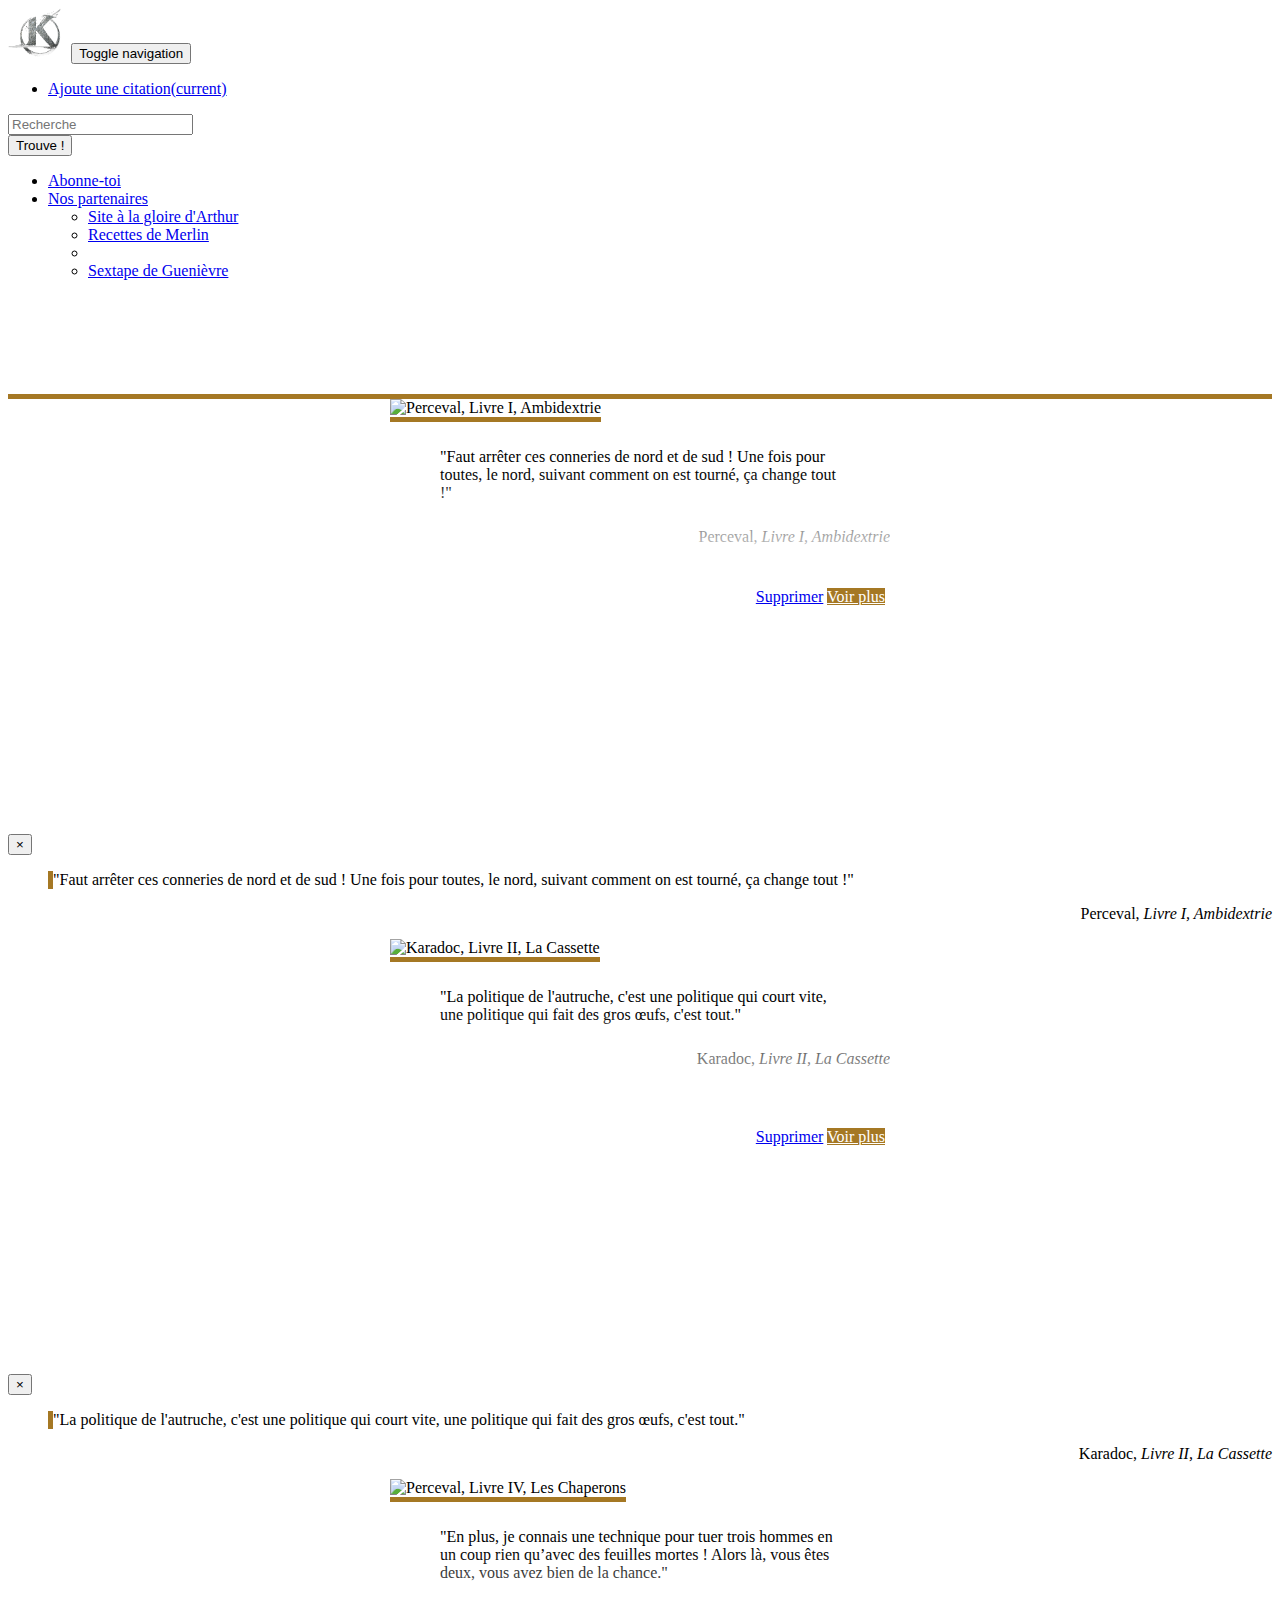
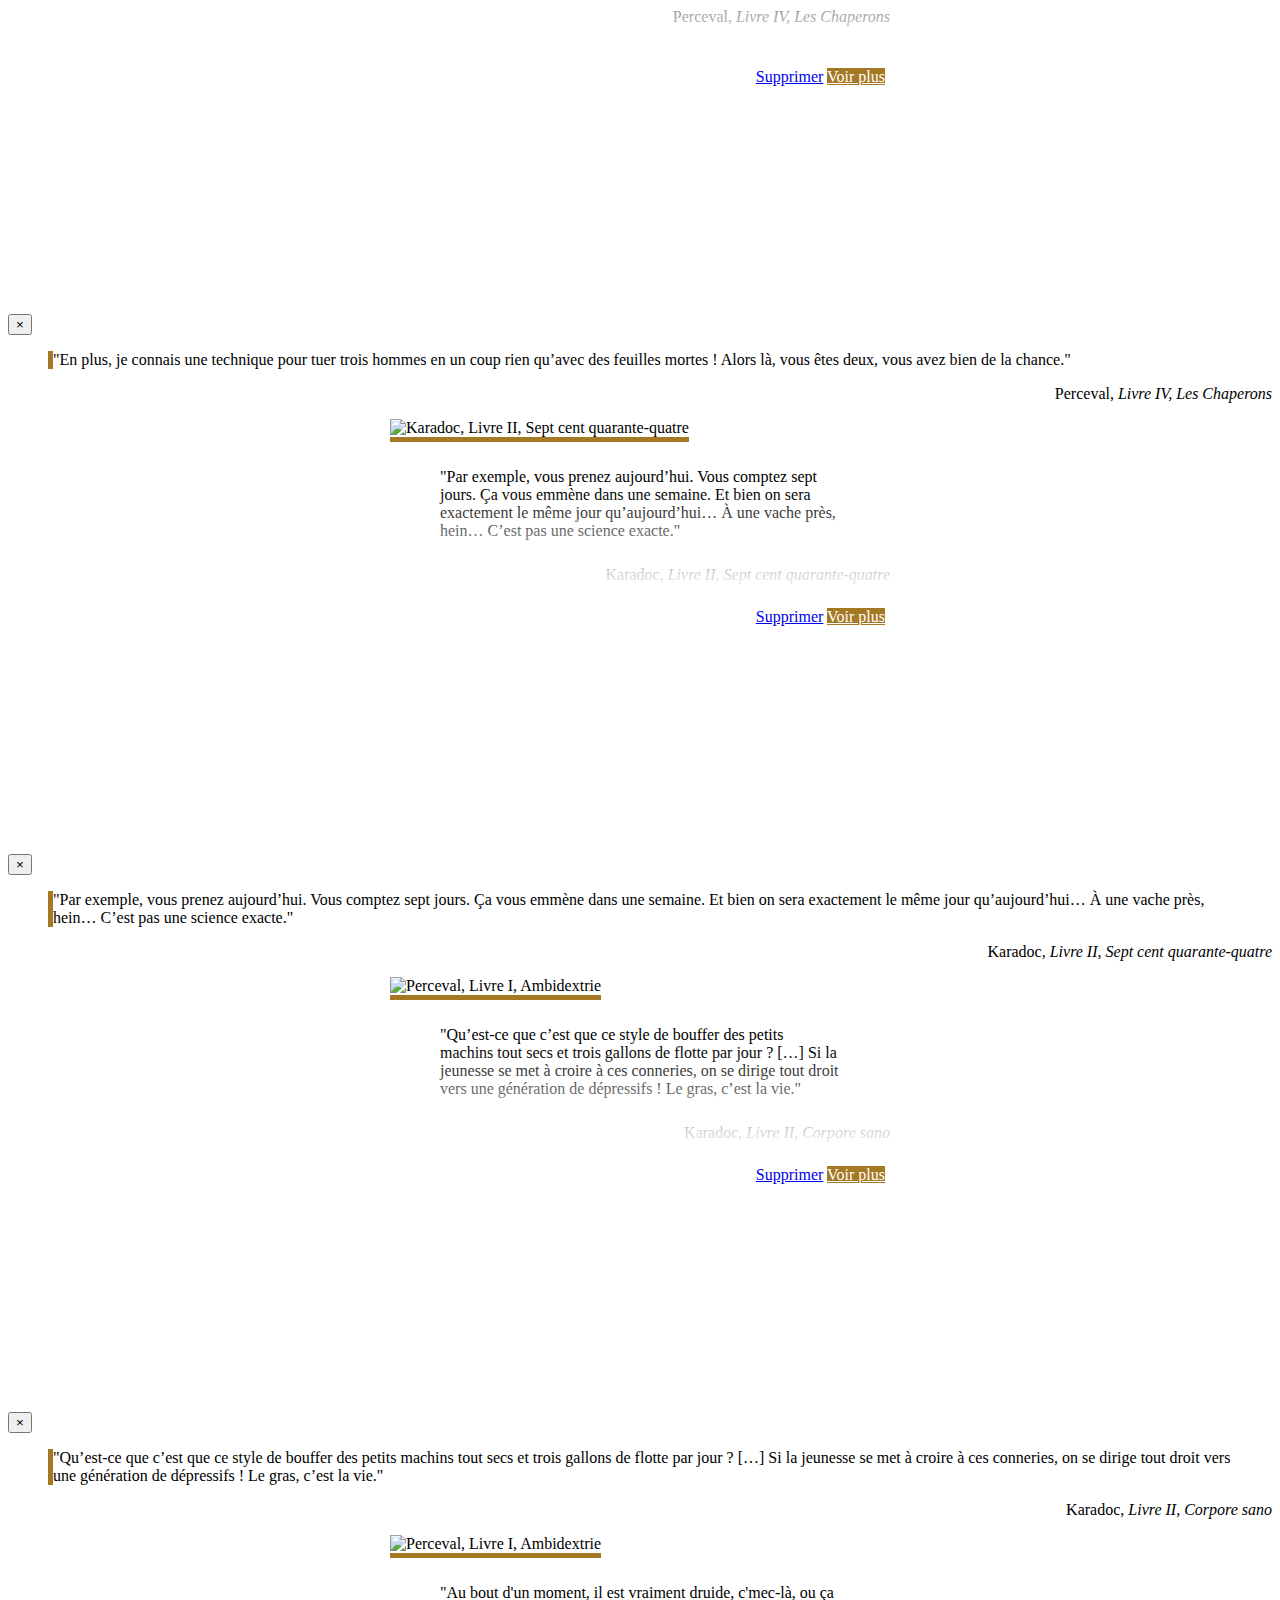
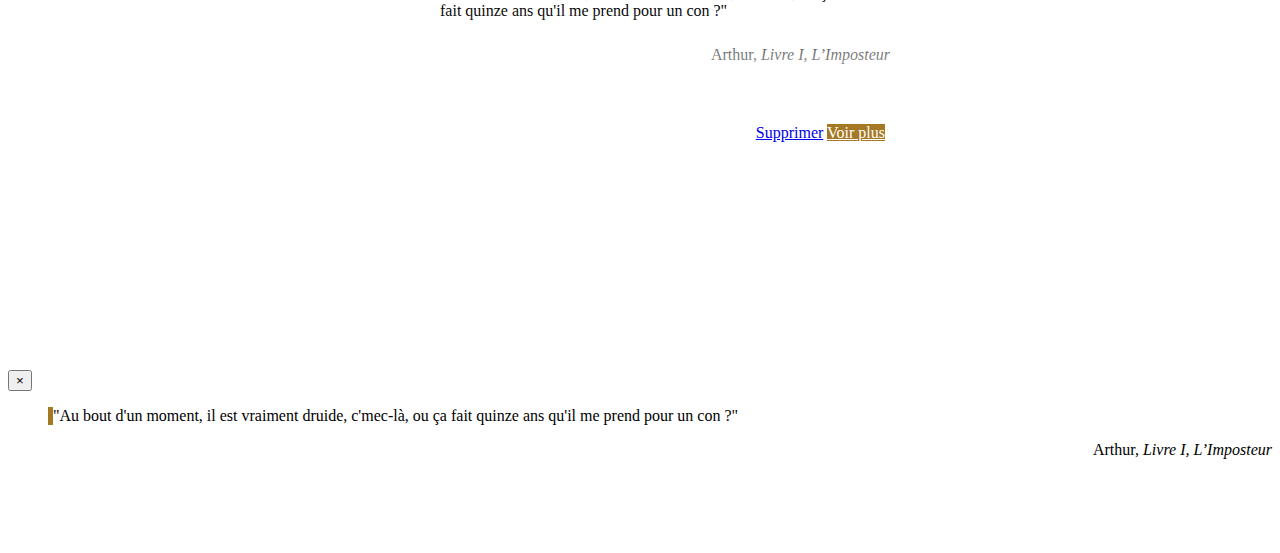
==== frontend/index.html @ 43434e41 "ajout page citation, modifs css, modifs page index, correction bugs" ====
<!DOCTYPE html>
<html>

<head>
  <meta charset="utf-8">
  <meta name="viewport" content="width=device-width, initial-scale=1.0, shrink-to-fit=no">
  <title>Cestpasfaux.com</title>

  <link rel="stylesheet" href="vendor/bootstrap/css/bootstrap.min.css">
  <link rel="stylesheet" href="vendor/font-awesome/css/font-awesome.min.css">
  <link rel="stylesheet" href="css/stylesheet.css">

</head>

<body>
  <script type="text/javascript" src="vendor/bootstrap/js/jquery-3.1.1.min.js"></script>

  <nav class="navbar navbar-default">
    <div class="container-fluid">
      <!-- Brand and toggle get grouped for better mobile display -->
      <div class="navbar-header">
        <a href="file:///home/wilder/Documents/WCS%20Odyssey/CheckPoint/bordeaux-fev2017-checkpoint-1/frontend/index.html">
          <img id="logo" alt="Brand" src="img/kaamelott_logo.png"></a>
        <button type="button" class="navbar-toggle collapsed" data-toggle="collapse" data-target="#bs-example-navbar-collapse-1"
          aria-expanded="false">
        <span class="sr-only">Toggle navigation</span>
        <span class="icon-bar"></span>
        <span class="icon-bar"></span>
        <span class="icon-bar"></span>
      </button>
        <a class="navbar-brand" href="#"></a>
      </div>

      <!-- Collect the nav links, forms, and other content for toggling -->
      <div class="collapse navbar-collapse" id="bs-example-navbar-collapse-1">
        <ul class="nav navbar-nav">
          <li><a href="file:///home/wilder/Documents/WCS%20Odyssey/CheckPoint/bordeaux-fev2017-checkpoint-1/frontend/addCitation.html">Ajoute une citation<span class="sr-only">(current)</span></a></li>
        </ul>
        <form class="navbar-form navbar-left">
          <div class="form-group">
            <input type="text" class="form-control" placeholder="Recherche">
          </div>
          <button type="submit" class="btn btn-default">Trouve !</button>
        </form>
        <ul class="nav navbar-nav navbar-right">
          <li><a href="#">Abonne-toi</a></li>
          <li class="dropdown">
            <a href="#" class="dropdown-toggle" data-toggle="dropdown" role="button" aria-haspopup="true" aria-expanded="false">Nos partenaires<span class="caret"></span></a>
            <ul class="dropdown-menu">
              <li><a href="#">Site à la gloire d'Arthur</a></li>
              <li><a href="#">Recettes de Merlin</a></li>
              <li role="separator" class="divider"></li>
              <li><a href="https://www.youtube.com/watch?v=dQw4w9WgXcQ" target="_blank">Sextape de Guenièvre</a></li>
            </ul>
          </li>
        </ul>
      </div>
      <!-- /.navbar-collapse -->
    </div>
    <!-- /.container-fluid -->
  </nav>

  <div class="container">

    <div class="kaamelott-banner jumbotron kaamelott-underline">
      <h1>C'EST PAS FAUX !</h1>
      <p>Les meilleurs citations de la serie-TV Kaamelott</p>
    </div>

    <div class="row">
      <div class="col-sm-6 col-md-4">
        <div class="thumbnail">
          <div class="img-box">
            <img class="kaamelott-underline" src="img/livre-1-ambidextrie.jpg" alt="Perceval, Livre I, Ambidextrie">
          </div>
          <div class="quote">
            <blockquote>
              "Faut arrêter ces conneries de nord et de sud ! Une fois pour toutes, le nord, suivant comment on est tourné, ça change tout
              !"
            </blockquote>
            <p class="source">
              Perceval,
              <i>Livre I, Ambidextrie</i>
            </p>
            <span class="hider"></span>
          </div>
          <p class="item-actions"><a href="#" class="btn btn-danger" role="button">Supprimer</a> <a href="#" class="btn btn-kaamelott" role="button"
              data-toggle="modal" data-target="#1">Voir plus</a></p>
        </div>
      </div>
      <!-- Modal -->
      <div class="modal fade" id="1" tabindex="-1" role="dialog" aria-labelledby="myModalLabel">
        <div class="modal-dialog" role="document">
          <div class="modal-content">
            <div class="modal-header">
              <button type="button" class="close" data-dismiss="modal" aria-label="Close"><span aria-hidden="true">&times;</span></button>
            </div>
            <div class="modal-body">
              <blockquote>
                "Faut arrêter ces conneries de nord et de sud ! Une fois pour toutes, le nord, suivant comment on est tourné, ça change tout
                !"
              </blockquote>
              <p class="source">
                Perceval,
                <i>Livre I, Ambidextrie</i>
              </p>
            </div>
          </div>
        </div>
      </div>

      <div class="col-sm-6 col-md-4">
        <div class="thumbnail">
          <div class="img-box">
            <img class="kaamelott-underline" src="img/livre-2-la-cassette.png" alt="Karadoc, Livre II, La Cassette">
          </div>
          <div class="quote">
            <blockquote>
              "La politique de l'autruche, c'est une politique qui court vite, une politique qui fait des gros œufs, c'est tout."
            </blockquote>
            <p class="source">
              Karadoc,
              <i>Livre II, La Cassette</i>
            </p>
            <span class="hider"></span>
          </div>
          <p class="item-actions"><a href="#" class="btn btn-danger" role="button">Supprimer</a> <a href="#" class="btn btn-kaamelott" role="button"
              data-toggle="modal" data-target="#2">Voir plus</a></p>
        </div>
      </div>
      <!-- Modal -->
      <div class="modal fade" id="2" tabindex="-1" role="dialog" aria-labelledby="myModalLabel">
        <div class="modal-dialog" role="document">
          <div class="modal-content">
            <div class="modal-header">
              <button type="button" class="close" data-dismiss="modal" aria-label="Close"><span aria-hidden="true">&times;</span></button>
            </div>
            <div class="modal-body">
              <blockquote>
                "La politique de l'autruche, c'est une politique qui court vite, une politique qui fait des gros œufs, c'est tout."
              </blockquote>
              <p class="source">
                Karadoc,
                <i>Livre II, La Cassette</i>
              </p>
            </div>
          </div>
        </div>
      </div>

      <div class="col-sm-6 col-md-4">
        <div class="thumbnail">
          <div class="img-box">
            <img class="kaamelott-underline" src="img/livre-4-les-chaperons.jpg" alt="Perceval, Livre IV, Les Chaperons">
          </div>
          <div class="quote">
            <blockquote>
              "En plus, je connais une technique pour tuer trois hommes en un coup rien qu’avec des feuilles mortes ! Alors là, vous êtes
              deux, vous avez bien de la chance."
            </blockquote>
            <p class="source">
              Perceval,
              <i>Livre IV, Les Chaperons</i>
            </p>
            <span class="hider"></span>
          </div>
          <p class="item-actions"><a href="#" class="btn btn-danger" role="button">Supprimer</a> <a href="#" class="btn btn-kaamelott" role="button"
              data-toggle="modal" data-target="#3">Voir plus</a></p>
        </div>
      </div>
      <!-- Modal -->
      <div class="modal fade" id="3" tabindex="-1" role="dialog" aria-labelledby="myModalLabel">
        <div class="modal-dialog" role="document">
          <div class="modal-content">
            <div class="modal-header">
              <button type="button" class="close" data-dismiss="modal" aria-label="Close"><span aria-hidden="true">&times;</span></button>
            </div>
            <div class="modal-body">
              <blockquote>
                "En plus, je connais une technique pour tuer trois hommes en un coup rien qu’avec des feuilles mortes ! Alors là, vous êtes
                deux, vous avez bien de la chance."
              </blockquote>
              <p class="source">
                Perceval,
                <i>Livre IV, Les Chaperons</i>
              </p>
            </div>
          </div>
        </div>
      </div>
    </div>
    <div class="row">
      <div class="col-sm-6 col-md-4">
        <div class="thumbnail">
          <div class="img-box">
            <img class="kaamelott-underline" src="img/livre-2-sept-cent-quarante-quatre.jpg" alt="Karadoc, Livre II, Sept cent quarante-quatre">
          </div>
          <div class="quote">
            <blockquote>
              "Par exemple, vous prenez aujourd’hui. Vous comptez sept jours. Ça vous emmène dans une semaine. Et bien on sera exactement
              le même jour qu’aujourd’hui… À une vache près, hein… C’est pas une science exacte."
            </blockquote>
            <p class="source">
              Karadoc,
              <i>Livre II, Sept cent quarante-quatre</i>
            </p>
            <span class="hider"></span>
          </div>
          <p class="item-actions"><a href="#" class="btn btn-danger" role="button">Supprimer</a> <a href="#" class="btn btn-kaamelott" role="button"
              data-toggle="modal" data-target="#4">Voir plus</a></p>
        </div>
      </div>
      <!-- Modal -->
      <div class="modal fade" id="4" tabindex="-1" role="dialog" aria-labelledby="myModalLabel">
        <div class="modal-dialog" role="document">
          <div class="modal-content">
            <div class="modal-header">
              <button type="button" class="close" data-dismiss="modal" aria-label="Close"><span aria-hidden="true">&times;</span></button>
            </div>
            <div class="modal-body">
              <blockquote>
                "Par exemple, vous prenez aujourd’hui. Vous comptez sept jours. Ça vous emmène dans une semaine. Et bien on sera exactement
                le même jour qu’aujourd’hui… À une vache près, hein… C’est pas une science exacte."
              </blockquote>
              <p class="source">
                Karadoc,
                <i>Livre II, Sept cent quarante-quatre</i>
              </p>
            </div>
          </div>
        </div>
      </div>

      <div class="col-sm-6 col-md-4">
        <div class="thumbnail">
          <div class="img-box">
            <img class="kaamelott-underline" src="img/livre-2-corpore-sano.jpg" alt="Perceval, Livre I, Ambidextrie">
          </div>
          <div class="quote">
            <blockquote>
              "Qu’est-ce que c’est que ce style de bouffer des petits machins tout secs et trois gallons de flotte par jour ? […] Si la
              jeunesse se met à croire à ces conneries, on se dirige tout droit vers une génération de dépressifs ! Le gras,
              c’est la vie."
            </blockquote>
            <p class="source">
              Karadoc,
              <i>Livre II, Corpore sano</i>
            </p>
            <span class="hider"></span>
          </div>
          <p class="item-actions"><a href="#" class="btn btn-danger" role="button">Supprimer</a> <a href="#" class="btn btn-kaamelott" role="button"
              data-toggle="modal" data-target="#5">Voir plus</a></p>
        </div>
      </div>
      <!-- Modal -->
      <div class="modal fade" id="5" tabindex="-1" role="dialog" aria-labelledby="myModalLabel">
        <div class="modal-dialog" role="document">
          <div class="modal-content">
            <div class="modal-header">
              <button type="button" class="close" data-dismiss="modal" aria-label="Close"><span aria-hidden="true">&times;</span></button>
            </div>
            <div class="modal-body">
              <blockquote>
                "Qu’est-ce que c’est que ce style de bouffer des petits machins tout secs et trois gallons de flotte par jour ? […] Si la
                jeunesse se met à croire à ces conneries, on se dirige tout droit vers une génération de dépressifs ! Le
                gras, c’est la vie."
              </blockquote>
              <p class="source">
                Karadoc,
                <i>Livre II, Corpore sano</i>
              </p>
            </div>
          </div>
        </div>
      </div>

      <div class="col-sm-6 col-md-4">
        <div class="thumbnail">
          <div class="img-box">
            <img class="kaamelott-underline" src="img/livre-1-l-imposteur.jpg" alt="Perceval, Livre I, Ambidextrie">
          </div>
          <div class="quote">
            <blockquote>
              "Au bout d'un moment, il est vraiment druide, c'mec-là, ou ça fait quinze ans qu'il me prend pour un con ?"
            </blockquote>
            <p class="source">
              Arthur,
              <i>Livre I, L’Imposteur</i>
            </p>
            <span class="hider"></span>
          </div>
          <p class="item-actions"><a href="#" class="btn btn-danger" role="button">Supprimer</a> <a href="#" class="btn btn-kaamelott" role="button"
              data-toggle="modal" data-target="#6">Voir plus</a></p>
        </div>
      </div>
      <!-- Modal -->
      <div class="modal fade" id="6" tabindex="-1" role="dialog" aria-labelledby="myModalLabel">
        <div class="modal-dialog" role="document">
          <div class="modal-content">
            <div class="modal-header">
              <button type="button" class="close" data-dismiss="modal" aria-label="Close"><span aria-hidden="true">&times;</span></button>
            </div>
            <div class="modal-body">
              <blockquote>
                "Au bout d'un moment, il est vraiment druide, c'mec-là, ou ça fait quinze ans qu'il me prend pour un con ?"
              </blockquote>
              <p class="source">
                Arthur,
                <i>Livre I, L’Imposteur</i>
              </p>
            </div>
          </div>
        </div>
      </div>
    </div>
  </div>



  <nav id="footer" class="navbar navbar-default navbar-fixed-bottom">
    <div class="container">
      <div class="row">
        <div class="col-xs-4 text-center">
          <i class="fa fa-facebook-square fa-4x" aria-hidden="true"></i>
        </div>
        <div class="col-xs-4 text-center">
          <i class="fa fa-twitter-square fa-4x" aria-hidden="true"></i>
        </div>
        <div class="col-xs-4 text-center">
          <i class="fa fa-github-square fa-4x" aria-hidden="true"></i>
        </div>
      </div>
    </div>
  </nav>

  <script type="text/javascript" src="vendor/bootstrap/js/bootstrap.min.js"></script>

</body>

</html>
---- frontend/css/stylesheet.css ----
/************************************************\
==================================================
1. Font
2. Navbar
3. Citation
4. Footer
==================================================
\************************************************/


/************************************************\
==================================================
1. Font
==================================================
\************************************************/

@font-face {
  font-family: 'Folkard';
  src: url('/fonts/folkard_.ttf');
}

.kaamelott-font {
  font-family: 'Folkard';
}


/************************************************\
==================================================
2. Navbar
==================================================
\************************************************/

#logo {
  height: 50px;
}


/************************************************\
==================================================
3. Citation
==================================================
\************************************************/

.kaamelott-underline {
  border-bottom: solid 5px #a57824;
}

.kaamelott-banner.jumbotron {
  background-image: url('../img/kaamelott-banner.jpg');
  background-position: top center;
  background-repeat: no-repeat;
  background-size: cover;
  color: white;
}

p.source {
  text-align: right;
}

.quote {
  height: 150px;
  overflow: hidden;
  margin-bottom: 10px;
  position: relative;
}

.quote .hider {
  position: absolute;
  bottom: 0;
  left: 0;
  right: 0;
  height: 100px;
  background: linear-gradient(0deg, #fff, transparent);
}

.thumbnail .img-box {
  max-height: 200px;
  overflow: hidden;
}

.thumbnail .img-box img {
  width: 100%;
}

.thumbnail {
  height: 420px;
  max-width: 500px;
  margin: auto;
  margin-bottom: 15px;
}

.thumbnail blockquote {
  padding: 10px;
  border-left: none;
}

blockquote {
  border-left: 5px solid #a57824;
}

.item-actions {
  text-align: right;
  padding: 0 5px;
}

.btn.btn-kaamelott {
  background-color: #a57824;
  color: white;
}

.btn.btn-kaamelott:hover {
  background-color: #996f21;
}

.top-buffer {
  margin-top: 15px;
}


/************************************************\
==================================================
4. Footer
==================================================
\************************************************/

#footer {
  width: 100%;
}

body {
  padding-bottom: 70px;
}
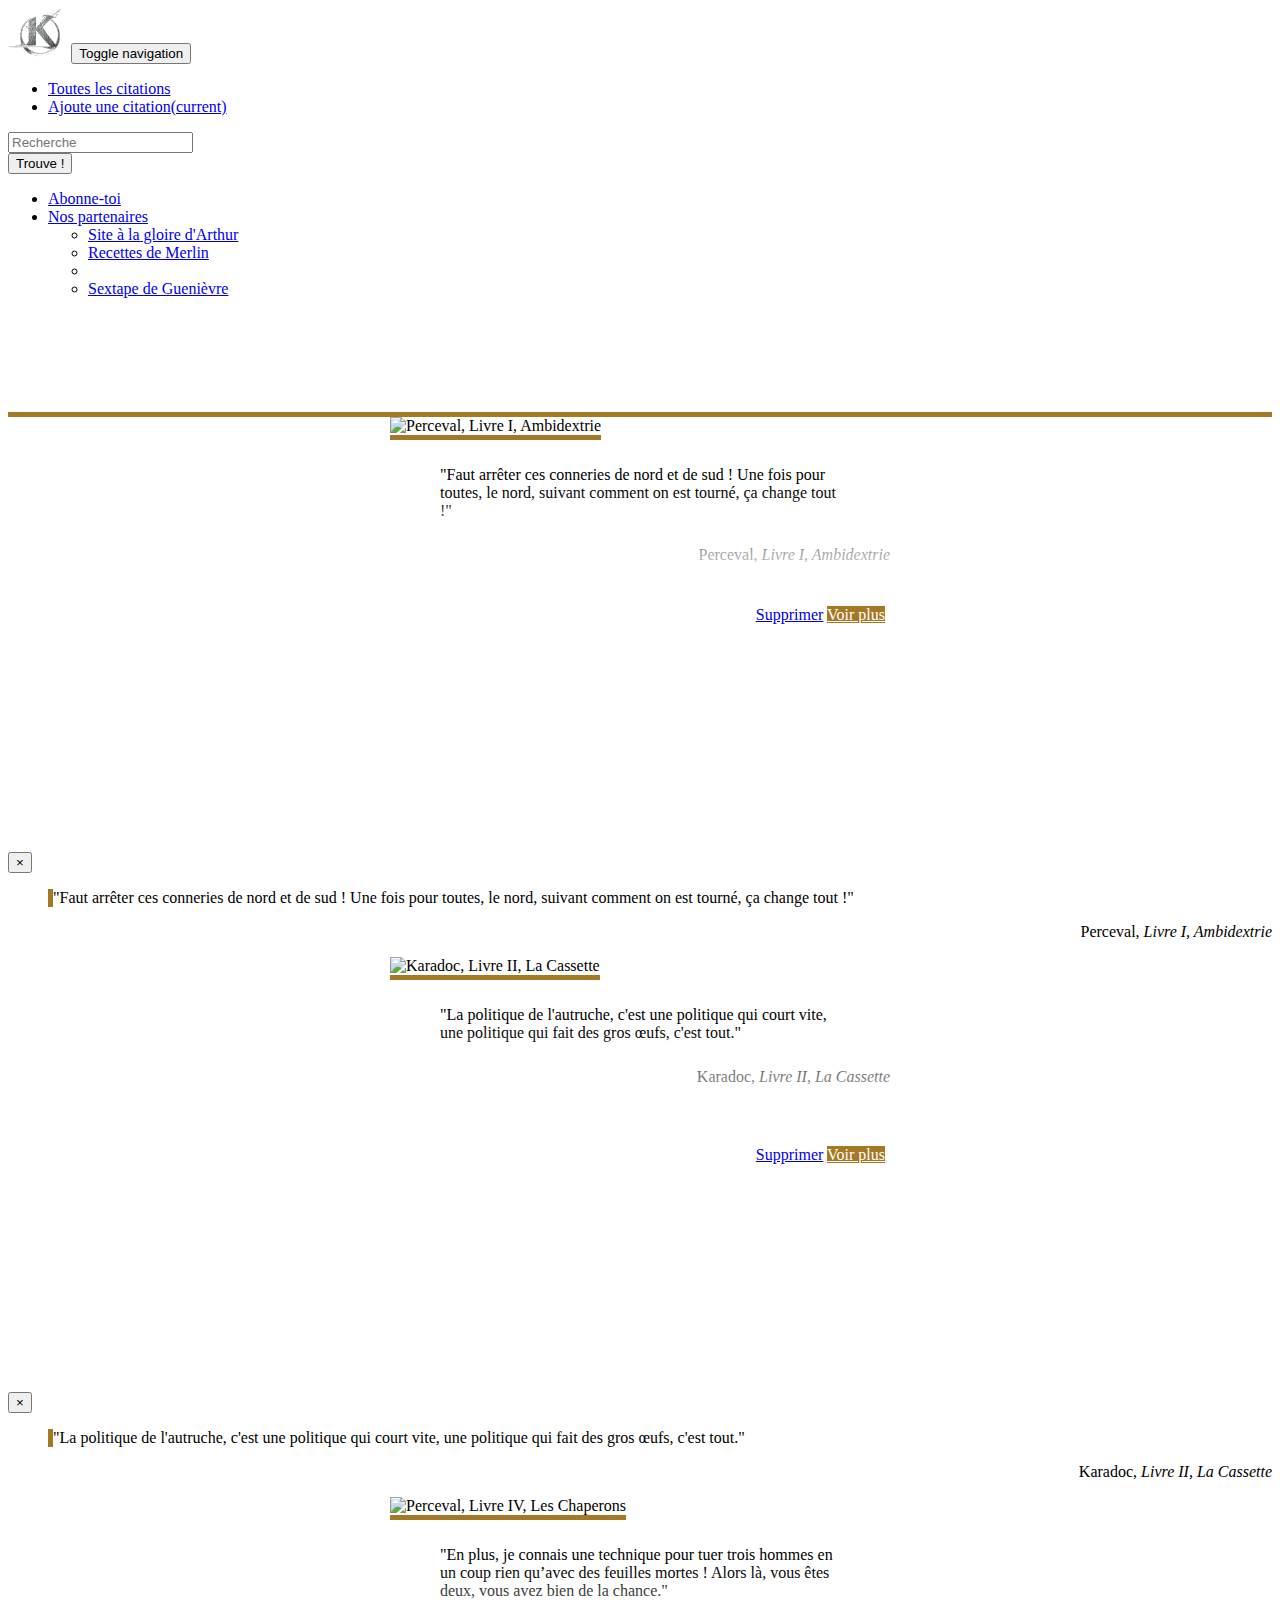
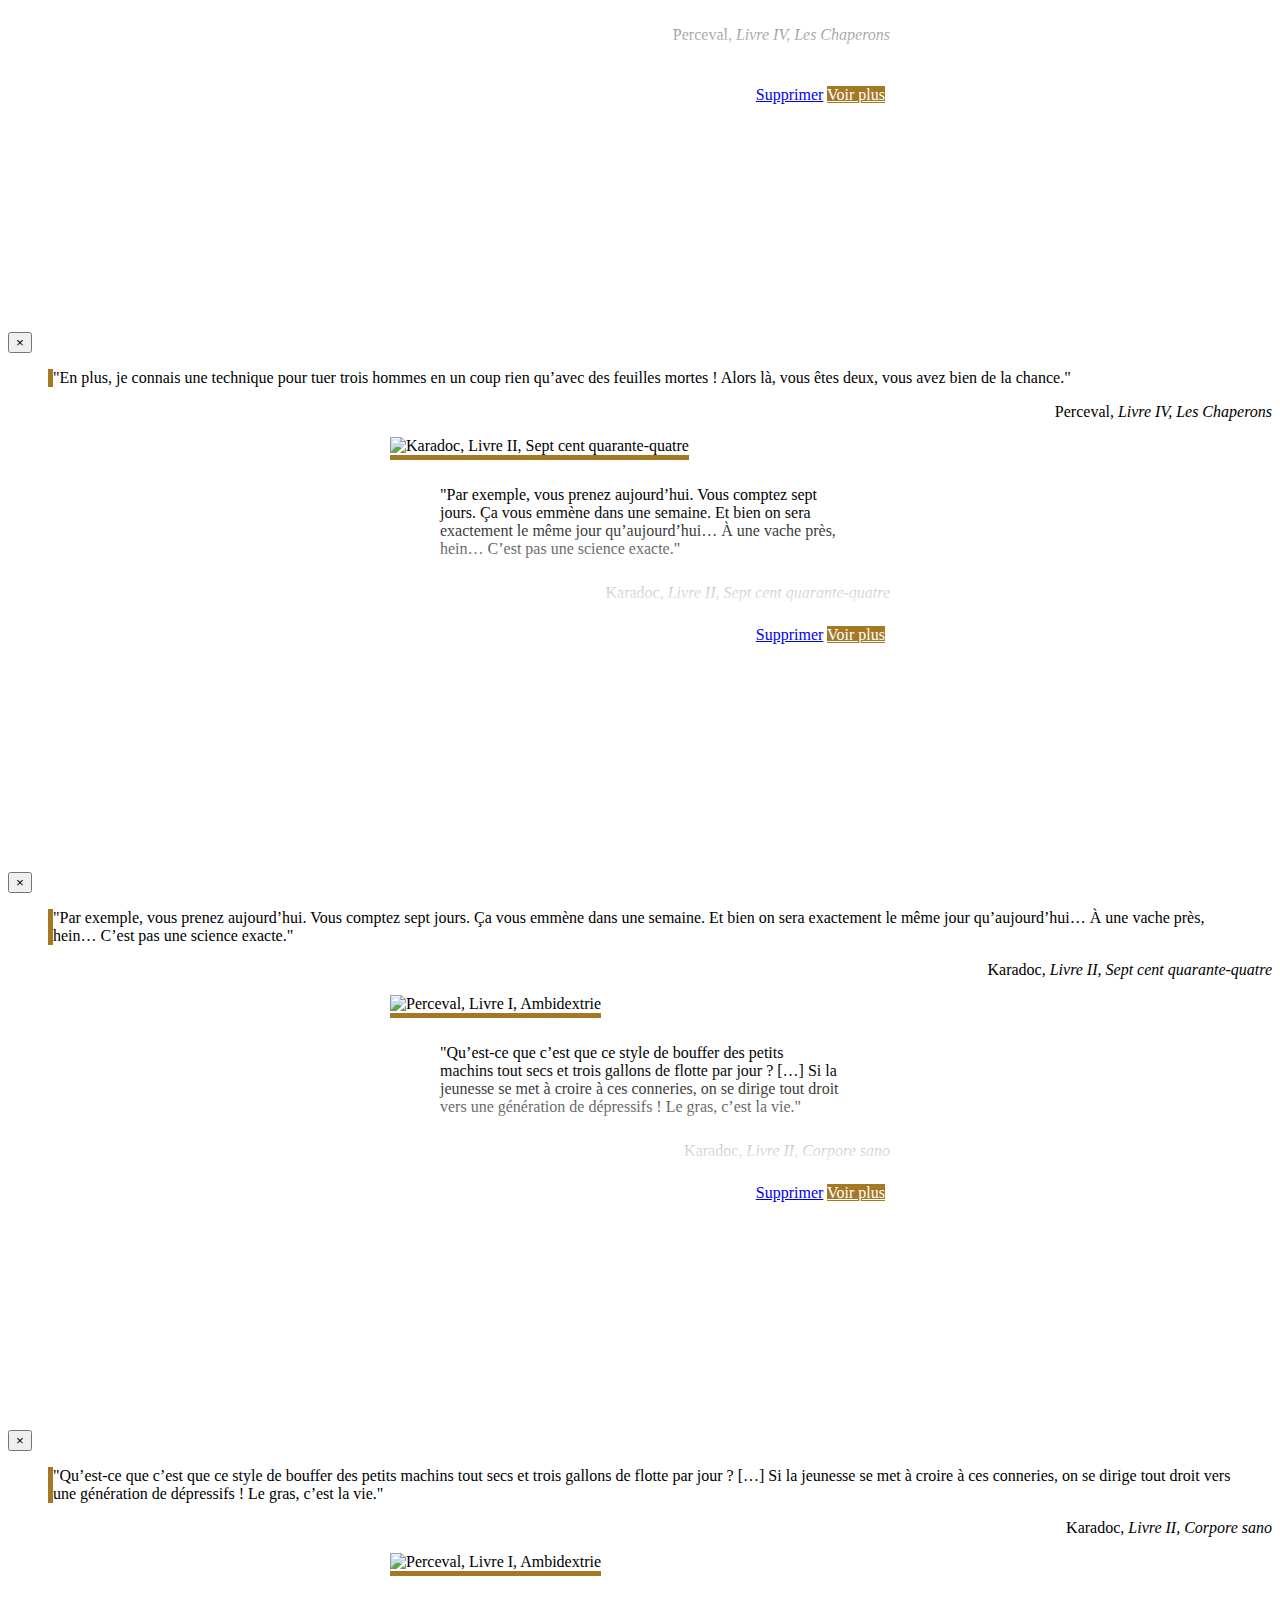
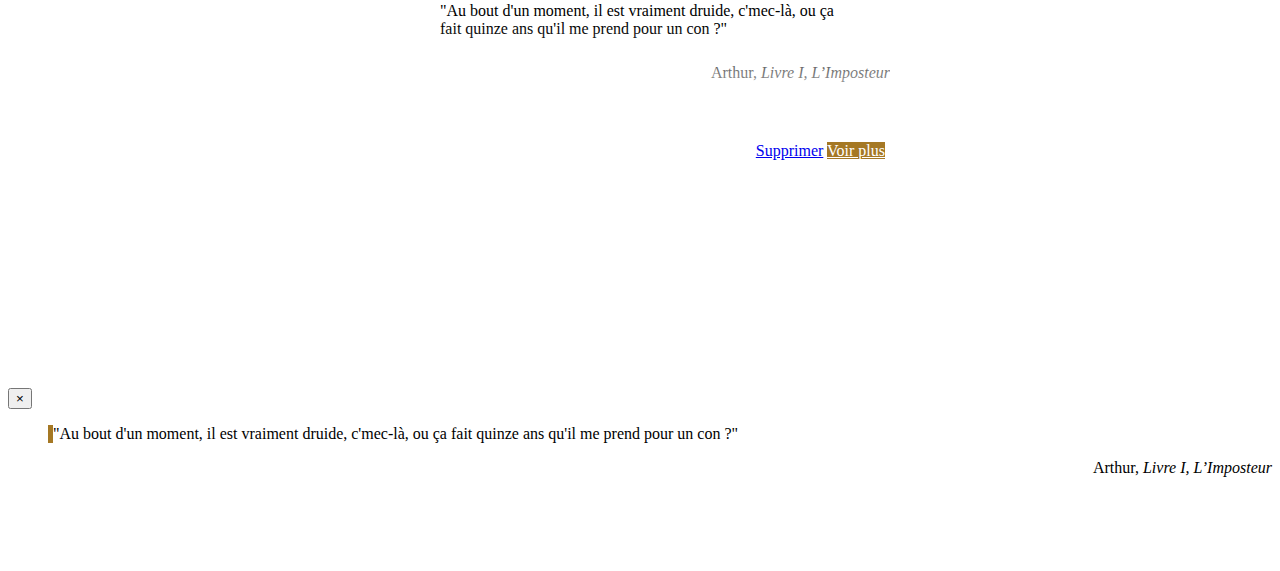
==== commit de114986: "ajout scripts" ====
--- a/frontend/index.html
+++ b/frontend/index.html
@@ -34,7 +34,10 @@
       <!-- Collect the nav links, forms, and other content for toggling -->
       <div class="collapse navbar-collapse" id="bs-example-navbar-collapse-1">
         <ul class="nav navbar-nav">
-          <li><a href="file:///home/wilder/Documents/WCS%20Odyssey/CheckPoint/bordeaux-fev2017-checkpoint-1/frontend/addCitation.html">Ajoute une citation<span class="sr-only">(current)</span></a></li>
+          <li>
+            <a href="file:///home/wilder/Documents/WCS%20Odyssey/CheckPoint/bordeaux-fev2017-checkpoint-1/frontend/allQuotes.html">Toutes les citations</a></li>
+          <li><a href="file:///home/wilder/Documents/WCS%20Odyssey/CheckPoint/bordeaux-fev2017-checkpoint-1/frontend/addQuote.html">Ajoute une citation<span class="sr-only">(current)</span></a></li>
+
         </ul>
         <form class="navbar-form navbar-left">
           <div class="form-group">
@@ -60,6 +63,8 @@
     <!-- /.container-fluid -->
   </nav>
 
+<!--LE CORPS PRINCIPAL DU SITE-->
+
   <div class="container">
 
     <div class="kaamelott-banner jumbotron kaamelott-underline">
@@ -315,7 +320,7 @@
     </div>
   </div>
 
-
+  <!--FOOTER-->
 
   <nav id="footer" class="navbar navbar-default navbar-fixed-bottom">
     <div class="container">
@@ -334,6 +339,7 @@
   </nav>
 
   <script type="text/javascript" src="vendor/bootstrap/js/bootstrap.min.js"></script>
+  
 
 </body>
 
